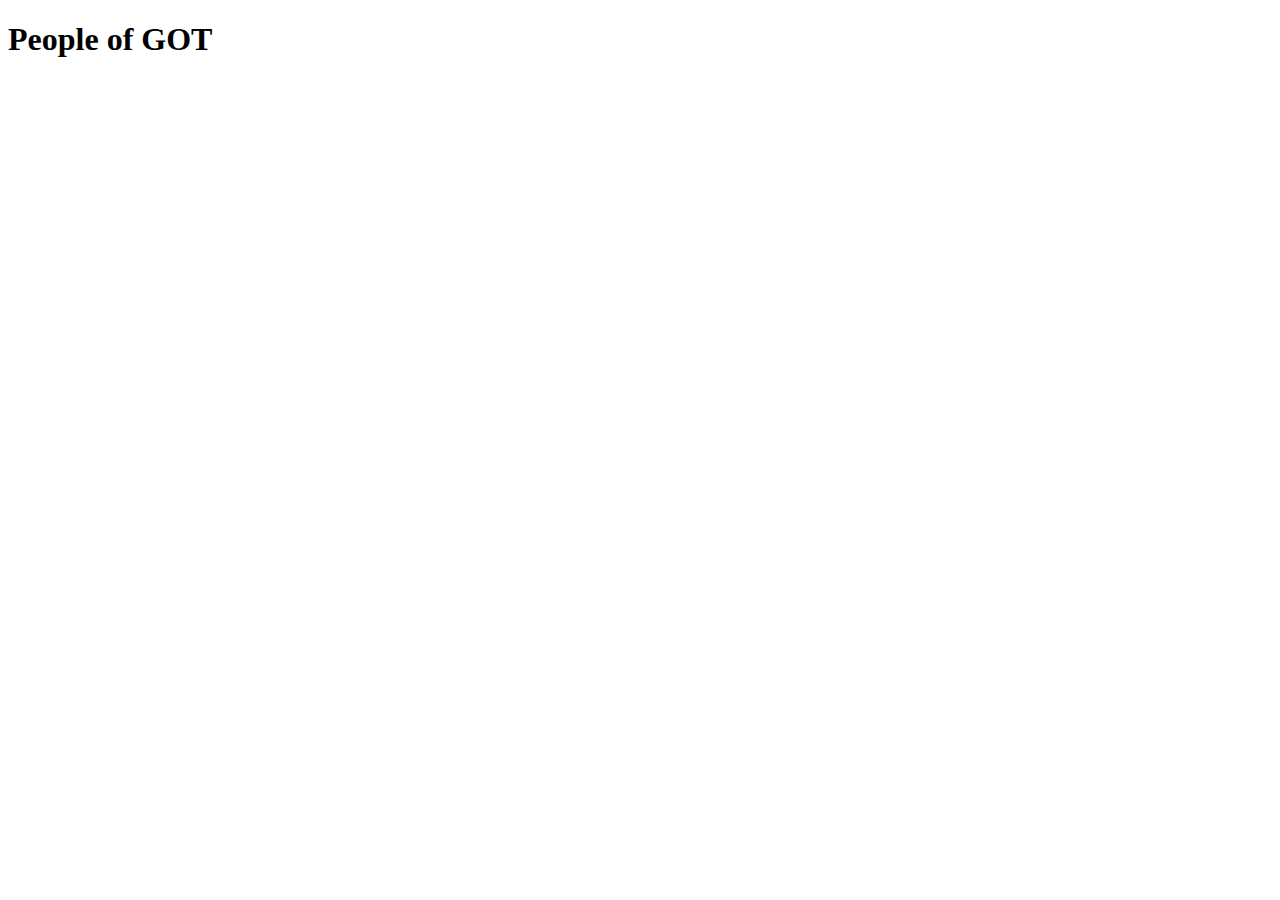
==== block-BJaaef/code/index.html @ dbb8516c "js5" ====
<!DOCTYPE html>
<html lang="en">
  <head>
    <meta charset="UTF-8" />
    <meta name="viewport" content="width=device-width, initial-scale=1.0" />
    <title>GOT People</title>
    <link rel="stylesheet" href="style.css" />
  </head>
  <body>
    <header>
      <h1>People of GOT</h1>
    </header>
    <div class="inner">
      <ul></ul>
    </div>
    <script src="./data.js"></script>
    <script src="./script.js"></script>
  </body>
</html>
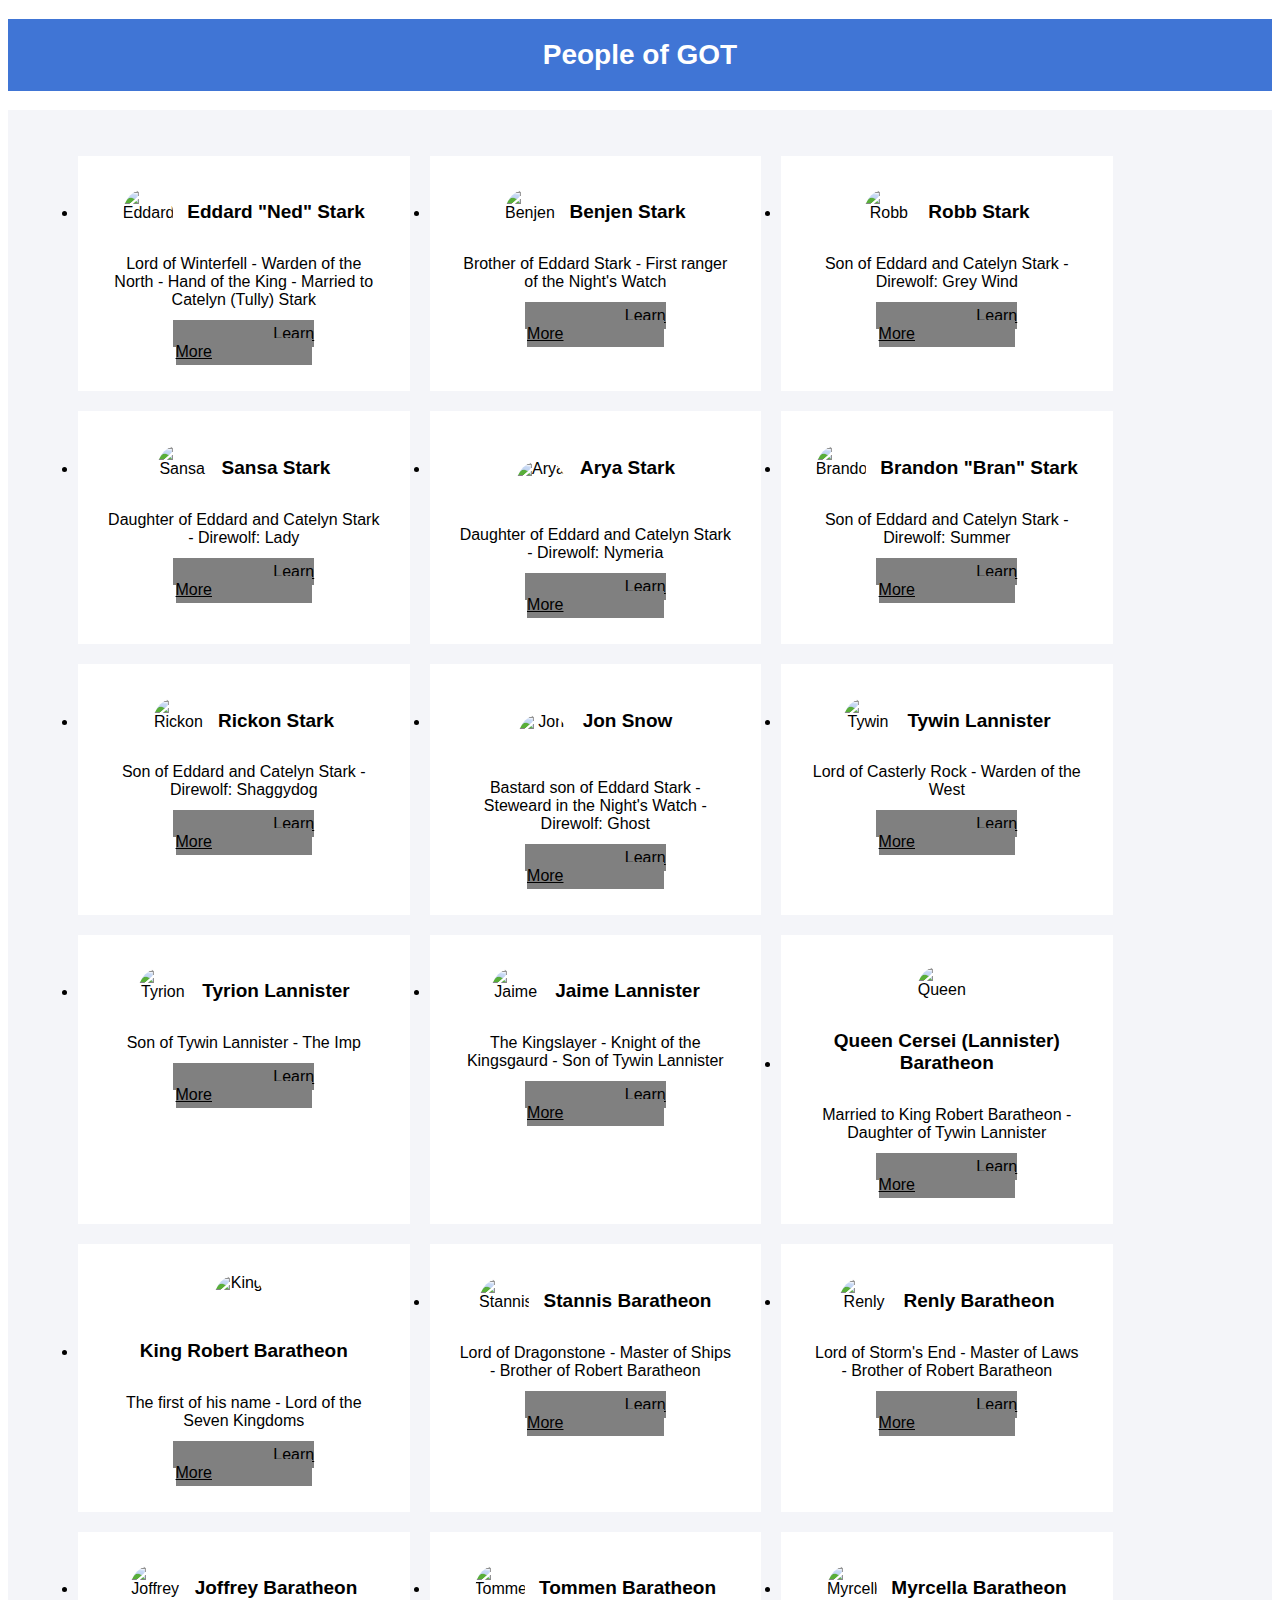
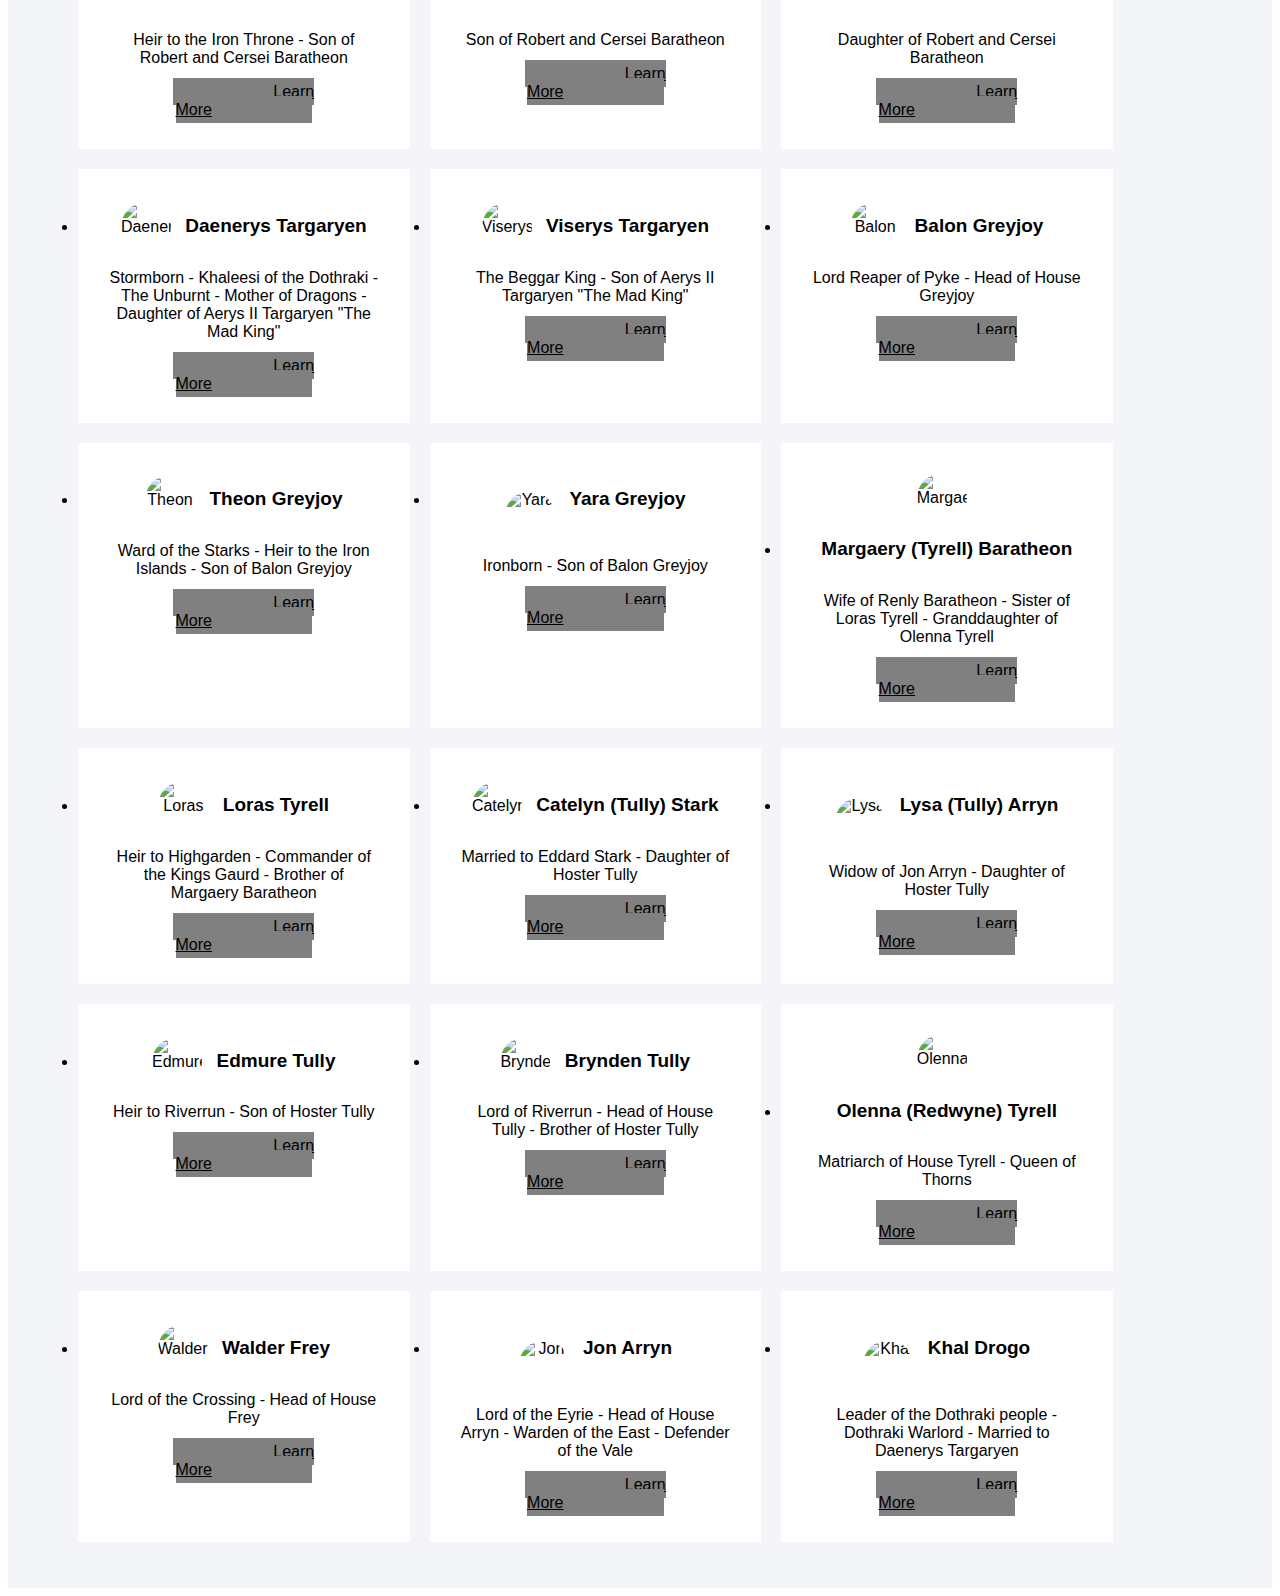
==== commit 642ca77c: "js5" ====
--- a/block-BJaaef/code/index.html
+++ b/block-BJaaef/code/index.html
@@ -11,7 +11,16 @@
       <h1>People of GOT</h1>
     </header>
     <div class="inner">
-      <ul></ul>
+      <ul class="innercent">
+        <li>
+          <div class="spanned">
+            <img src="" alt="">
+            <h2></h2>
+          </div>
+          <p></p>
+          <a href=""></a>
+        </li>
+      </ul>
     </div>
     <script src="./data.js"></script>
     <script src="./script.js"></script>
--- a/block-BJaaef/code/style.css
+++ b/block-BJaaef/code/style.css
@@ -0,0 +1,69 @@
+* {
+  box-sizing: border-box;
+}
+body {
+  font-family: -apple-system, BlinkMacSystemFont, "Segoe UI", Roboto, Oxygen,
+    Ubuntu, Cantarell, "Open Sans", "Helvetica Neue", sans-serif;
+}
+.container {
+  display: grid;
+  grid-template-columns: repeat(auto-fit, minmax(500px, 1fr));
+  grid-gap: 1rem;
+}
+.box {
+  border: 2px solid #d6bcfa;
+  height: 500px;
+  border-radius: 10px;
+}
+h1,
+h2 {
+  text-align: center;
+}
+.inner {
+  background-color: rgb(244,245,249);
+  padding: 20px;
+}
+header {
+  text-align: center;
+  background-color: #4075D5;
+  
+}
+h1 {
+  color: white;
+  font-size: 28px;
+  padding: 20px;
+}
+.innercent {  
+  display:flex ; 
+  text-align: center;
+  flex-wrap: wrap;
+}
+.innercent li {
+  width: 28%;
+  background-color: white;
+  padding: 30px; 
+  text-decoration: none;
+  margin: 10px;
+}
+.spanned {
+  display: inline-block;
+}
+.spanned img{
+  display: inline-block;
+  width: 50px;
+  height: 50px;
+  border-radius: 50%;
+  margin-right: 10px;
+}
+.spanned h2{
+  display: inline-block;
+  font-size: 19px;
+  color: black;
+}
+a { 
+  width: 90%;
+  font-size: 16px;
+  padding: 5px 100px;
+  background-color: grey;
+  color: black;
+}